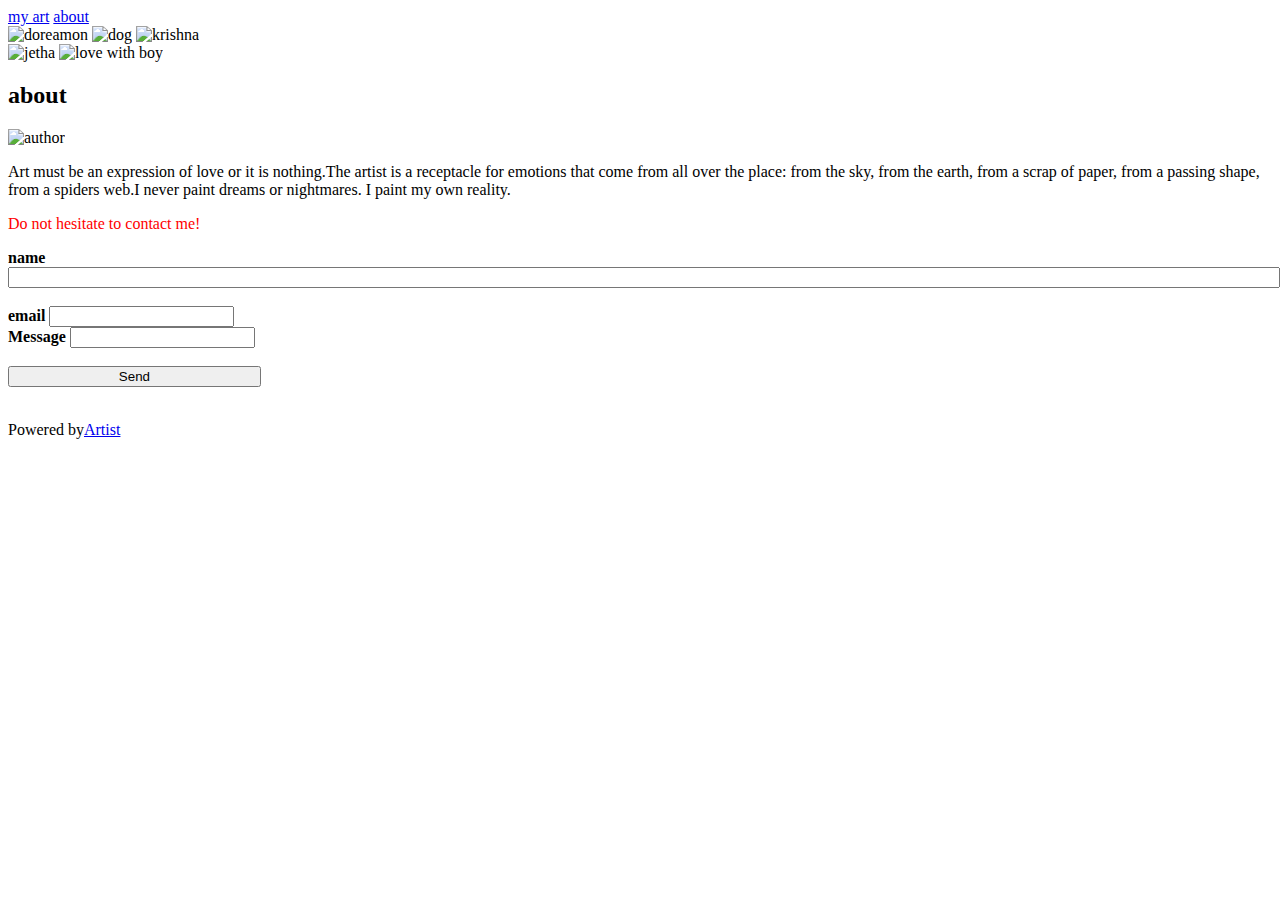
==== index.htm @ 3eb11456 "Add files via upload" ====
<!DOCTYPE html>
<html lang="en">

<head>
    <meta charset="UTF-8">
    <meta name="viewport" content="width=device-width, initial-scale=1.0">
    <link rel="stylesheet" href="css/style.css">
    <link rel="shortcut icon" href="img/ip.png" type="image/x-icon">
    <link rel="preconnect" href="https://fonts.googleapis.com">
    <link rel="preconnect" href="https://fonts.gstatic.com" crossorigin>
    <link href="https://fonts.googleapis.com/css2?family=Margarine&display=swap" rel="stylesheet">
    <title> !! art - hub !!</title>
</head>

<body>
    <!-- page content -->
    <div class="content">
        <!-- header  -->
        <header class="text">
            <a href="#artist" class="left-text">my art</a>
            <a href="#about" class="right-text">about</a>
        </header>
        <!-- photo grid  -->
        <div class="img">
            <div class="row" >
                <img src="img/dor2.jpg" class="m" width="300px" height="600px"draggable="false" alt="doreamon">
                <img src="img/dog.JPG" class="p" width="300px" height="600px" draggable="false" alt="dog">
                <img src="img/heart.JPG" class="z" width="300px" height="600px" draggable="false" alt="krishna">
            </div>
            <div class="col" id="artist">
                <img src="img/jetha.JPG" id="manaswi" width="350px" height="500px"draggable="false"  alt="jetha">
                <img src="img/love.JPG" id="tarun" width="350px" height="500px" draggable="false" alt="love with boy">
            </div>
        </div>
        <!-- end page  -->
    </div>
    <!-- footer about  -->
    <footer class="info" id="about">
        <h2>about</h2>
        <img src="img/dil.JPG"width="170px"  draggable="false" alt="author">
        <p class="tip">Art must be an expression of love or it is
            nothing.The artist is a receptacle for emotions that come from all over the place: from the sky, from
            the earth, from a scrap of paper, from a passing shape, from a spiders web.I never paint dreams or
            nightmares. I paint my own reality.</p>
        <p class="me" style="color: red;">Do not hesitate to contact me!</p>

        <form action="actionpage.php">
            <div class="het">
                <label for="name"><b>name</b></label>
                <input type="text" aria-required="true" required name="name" style="width: 100%;">
            </div><br>
            <div class="piyush">
                <label for="email"><b>email</b></label>
                <input type="text" aria-required="true" required name="email"><br>
            </div>
            <div class="manu">
                <label for="Message"><b>Message</b></label>
                <input type="text" aria-required="true" required name="Message">
            </div>
            <br>
            <button type="submit" class="Send" style="width: 20%;">Send</button>
        </form>
        <br>
        <p>Powered by<a href="https://en.wikipedia.org/wiki/Artist" target="_blank">Artist</a></p>
    </footer>
</body>

</html>
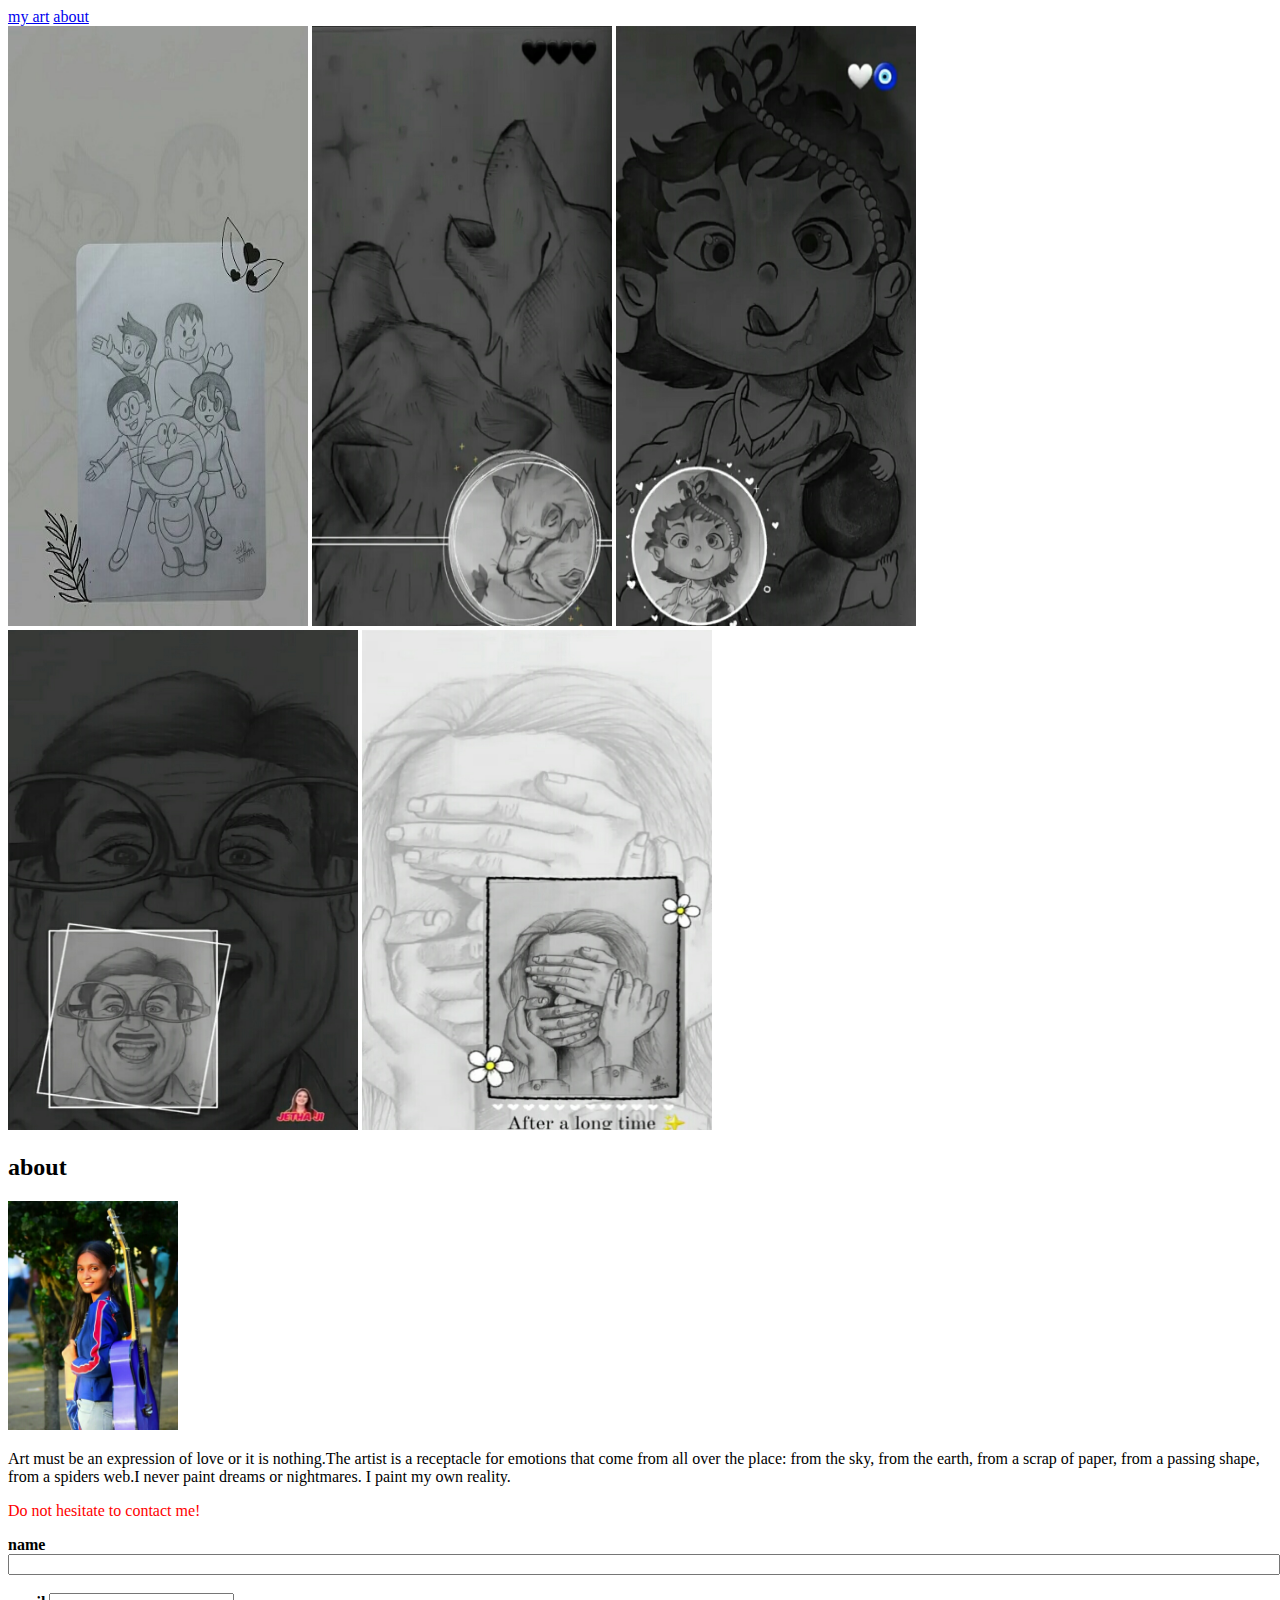
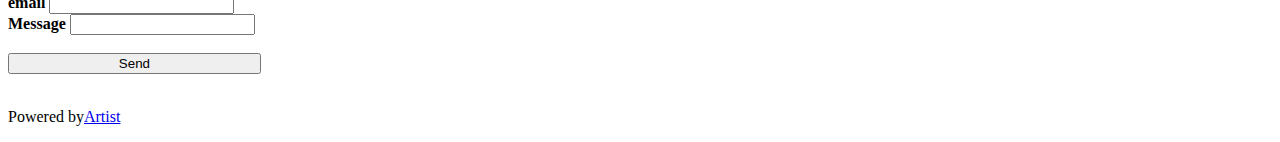
==== commit b1244ba0: "Update index.htm" ====
--- a/index.htm
+++ b/index.htm
@@ -23,13 +23,13 @@
         <!-- photo grid  -->
         <div class="img">
             <div class="row" >
-                <img src="img/dor2.jpg" class="m" width="300px" height="600px"draggable="false" alt="doreamon">
-                <img src="img/dog.JPG" class="p" width="300px" height="600px" draggable="false" alt="dog">
-                <img src="img/heart.JPG" class="z" width="300px" height="600px" draggable="false" alt="krishna">
+                <img src="dor2.jpg" class="m" width="300px" height="600px"draggable="false" alt="doreamon">
+                <img src="dog.JPG" class="p" width="300px" height="600px" draggable="false" alt="dog">
+                <img src="heart.JPG" class="z" width="300px" height="600px" draggable="false" alt="krishna">
             </div>
             <div class="col" id="artist">
-                <img src="img/jetha.JPG" id="manaswi" width="350px" height="500px"draggable="false"  alt="jetha">
-                <img src="img/love.JPG" id="tarun" width="350px" height="500px" draggable="false" alt="love with boy">
+                <img src="jetha.JPG" id="manaswi" width="350px" height="500px"draggable="false"  alt="jetha">
+                <img src="love.JPG" id="tarun" width="350px" height="500px" draggable="false" alt="love with boy">
             </div>
         </div>
         <!-- end page  -->
@@ -37,7 +37,7 @@
     <!-- footer about  -->
     <footer class="info" id="about">
         <h2>about</h2>
-        <img src="img/dil.JPG"width="170px"  draggable="false" alt="author">
+        <img src="dil.JPG"width="170px"  draggable="false" alt="author">
         <p class="tip">Art must be an expression of love or it is
             nothing.The artist is a receptacle for emotions that come from all over the place: from the sky, from
             the earth, from a scrap of paper, from a passing shape, from a spiders web.I never paint dreams or
@@ -65,4 +65,4 @@
     </footer>
 </body>
 
-</html>+</html>
